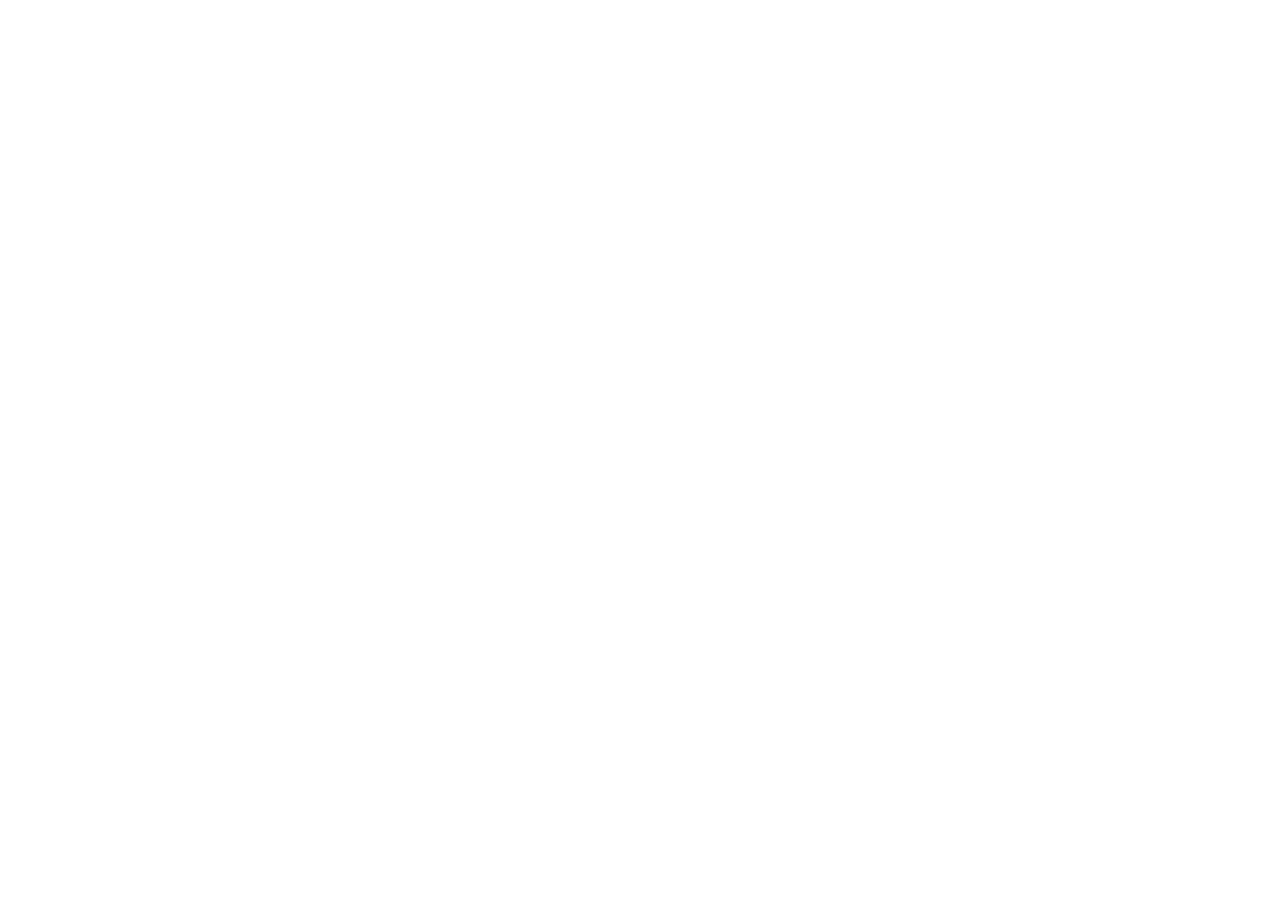
==== index.html @ e22e8eb4 "Created the pages" ====
<!DOCTYPE html>
<html lang="en">
<head>
    <meta charset="UTF-8">
    <meta name="viewport" content="width=device-width, initial-scale=1.0">
    <title>Document</title>
</head>
<body>
    
</body>
</html>
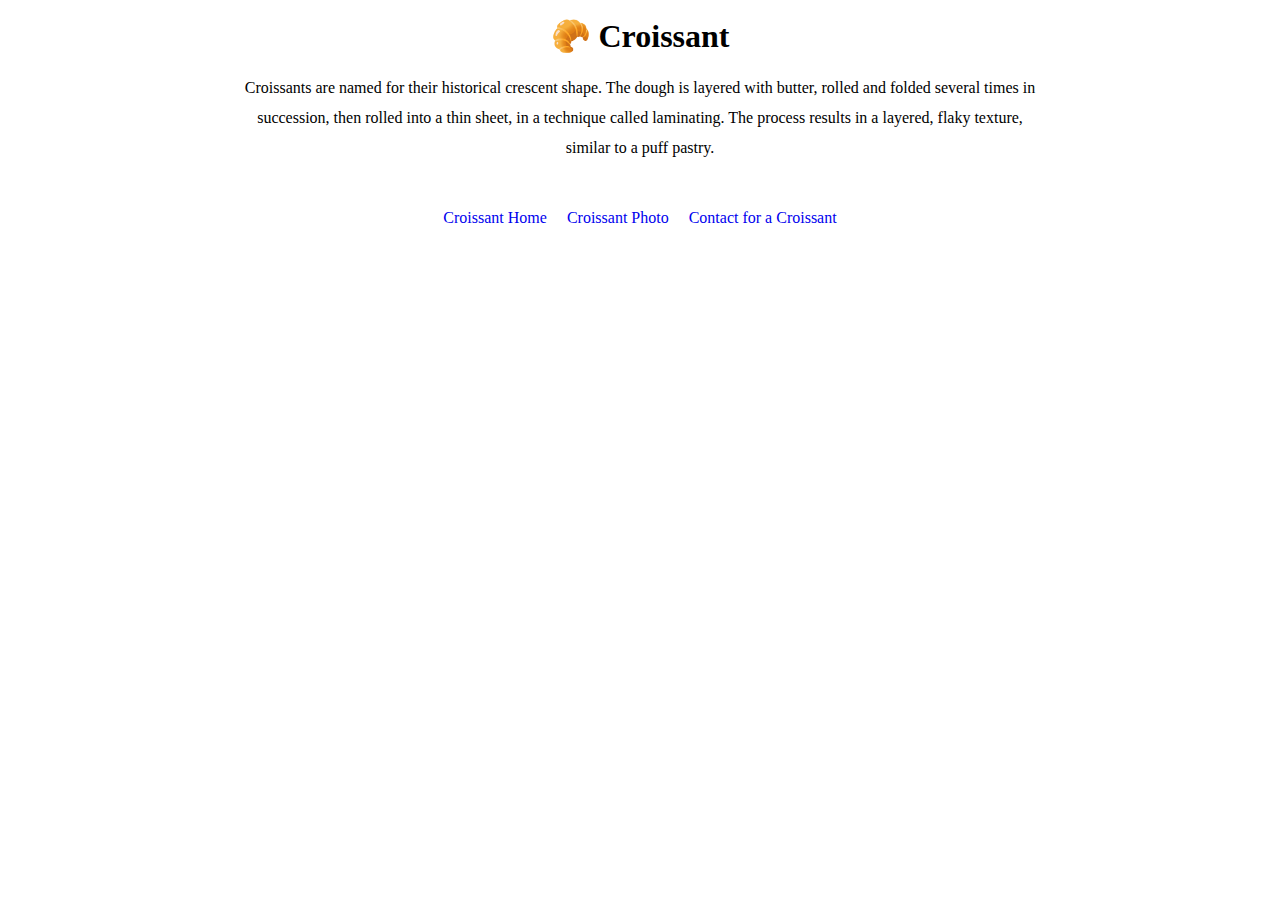
==== commit 868729e0: "Completed the pages" ====
--- a/index.html
+++ b/index.html
@@ -3,9 +3,19 @@
 <head>
     <meta charset="UTF-8">
     <meta name="viewport" content="width=device-width, initial-scale=1.0">
-    <title>Document</title>
+    <link rel="stylesheet" href="/css/style.css">
+    <title>Croissant</title>
+
 </head>
 <body>
-    
+    <h1>🥐 Croissant</h1>
+    <p>Croissants are named for their historical crescent shape. The dough is layered with butter, rolled and folded several
+    times in succession, then rolled into a thin sheet, in a technique called laminating. The process results in a layered,
+    flaky texture, similar to a puff pastry.</p>
+    <div class="links">
+    <a href="/">Croissant Home</a>
+    <a href="/photo.html">Croissant Photo</a>
+    <a href="/contact.html">Contact for a Croissant</a>
+    </div>
 </body>
 </html>--- a/css/style.css
+++ b/css/style.css
@@ -0,0 +1,43 @@
+body {
+  font-family: Georgia, "Times New Roman", Times, serif;
+  width: 800px;
+  margin: 0 auto;
+}
+
+h1,
+p {
+  text-align: center;
+  line-height: 30px;
+}
+.links {
+  display: flex;
+  justify-content: center;
+}
+.links a {
+  margin-top: 20px;
+  padding: 10px;
+  text-decoration: none;
+}
+.links a:hover {
+  transform: scale(1.1);
+}
+img {
+  width: 300px;
+  display: block;
+  margin: 0 auto;
+  border-radius: 15px;
+  box-shadow: 10px 10px 38px rgba(0, 0, 0, 0.2);
+}
+.number p {
+  font-size: 28px;
+}
+.number {
+  background: rgba(241, 193, 130, 0.589);
+  background-size: cover;
+  width: 400px;
+  display: block;
+  margin: 0 auto;
+  border-radius: 15px;
+  padding: 30px;
+
+}
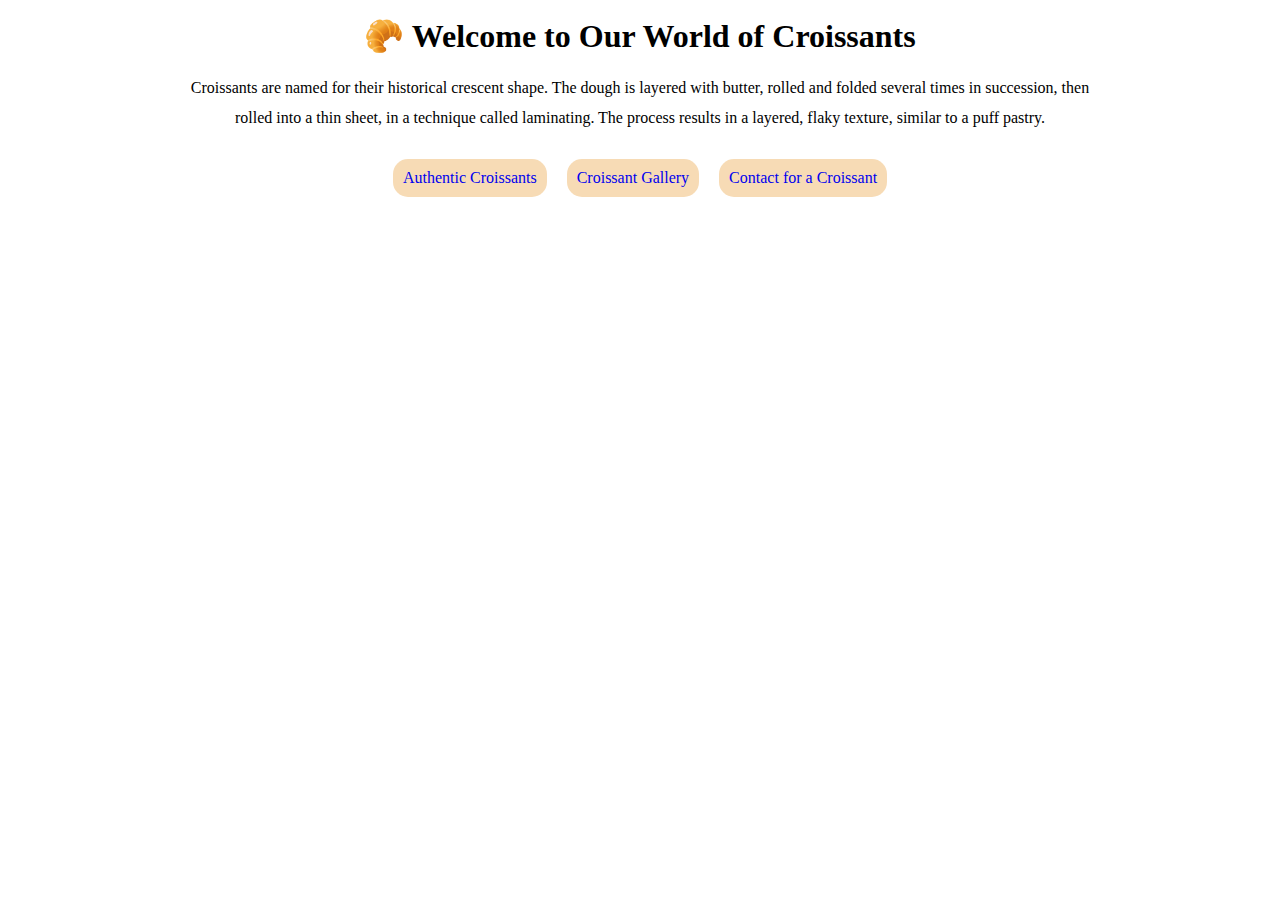
==== commit c6115c70: "Made it SEO-friendly" ====
--- a/index.html
+++ b/index.html
@@ -3,18 +3,19 @@
 <head>
     <meta charset="UTF-8">
     <meta name="viewport" content="width=device-width, initial-scale=1.0">
+    <meta name="description" content="Discover the perfect blend of flakiness and flavor with our authentic French croissants. Order yours today for a taste of indulgence!">
     <link rel="stylesheet" href="/css/style.css">
     <title>Croissant</title>
 
 </head>
 <body>
-    <h1>🥐 Croissant</h1>
+    <h1>🥐 Welcome to Our World of Croissants</h1>
     <p>Croissants are named for their historical crescent shape. The dough is layered with butter, rolled and folded several
     times in succession, then rolled into a thin sheet, in a technique called laminating. The process results in a layered,
     flaky texture, similar to a puff pastry.</p>
     <div class="links">
-    <a href="/">Croissant Home</a>
-    <a href="/photo.html">Croissant Photo</a>
+    <a href="/">Authentic Croissants</a>
+    <a href="/photo.html">Croissant Gallery</a>
     <a href="/contact.html">Contact for a Croissant</a>
     </div>
 </body>
--- a/css/style.css
+++ b/css/style.css
@@ -1,6 +1,6 @@
 body {
   font-family: Georgia, "Times New Roman", Times, serif;
-  width: 800px;
+  width: 900px;
   margin: 0 auto;
 }
 
@@ -17,6 +17,9 @@
   margin-top: 20px;
   padding: 10px;
   text-decoration: none;
+   background: rgba(241, 193, 130, 0.589);
+   border-radius: 15px;
+   margin: 10px;
 }
 .links a:hover {
   transform: scale(1.1);
@@ -33,11 +36,10 @@
 }
 .number {
   background: rgba(241, 193, 130, 0.589);
-  background-size: cover;
   width: 400px;
   display: block;
   margin: 0 auto;
   border-radius: 15px;
   padding: 30px;
+}
 
-}
